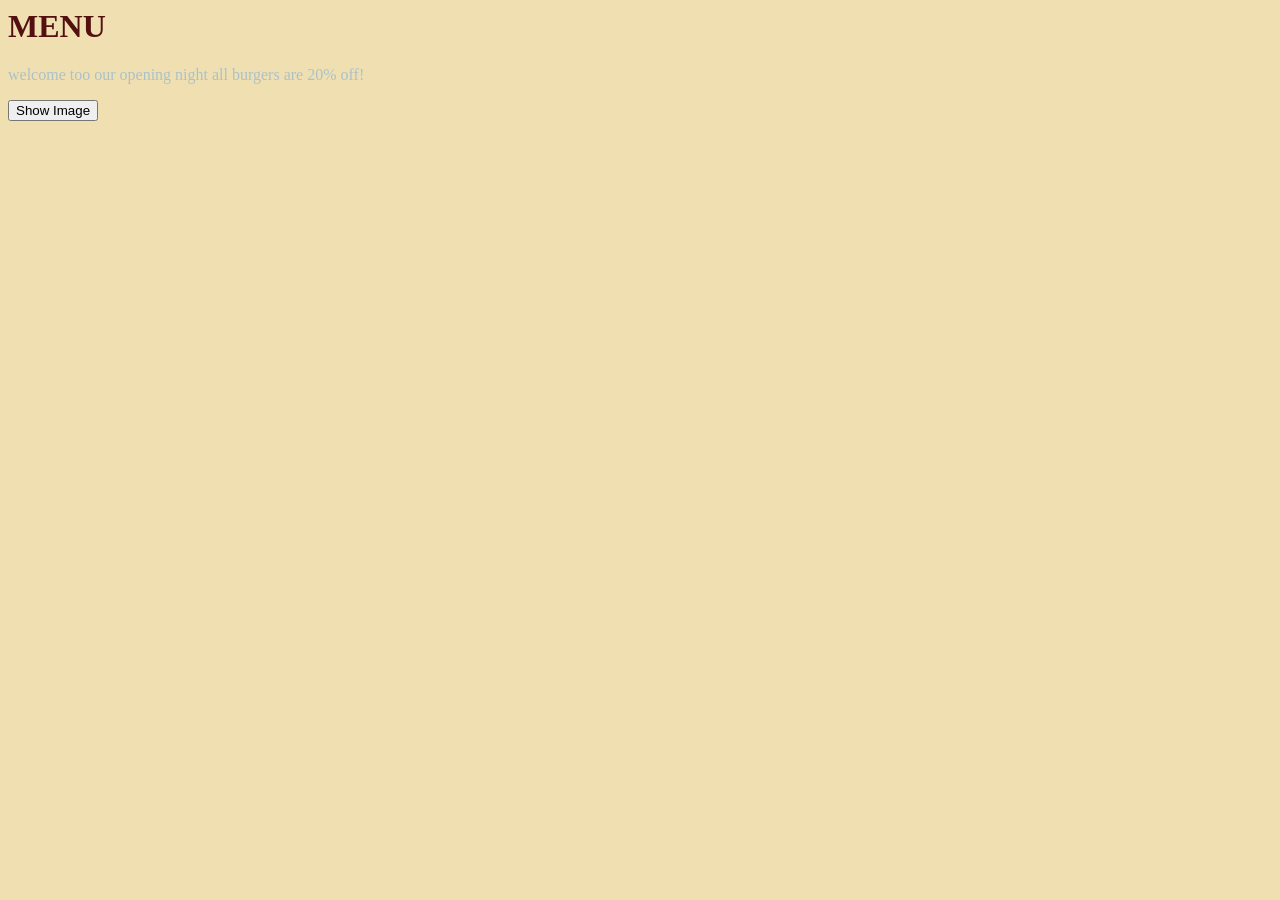
==== mineral.html @ 2a8707dd "Fix image display and button functionality in mineral.html" ====
<html>
  <head>
    <link rel = "stylesheet" href="Mineral.css">
    
    <title> Joes Menu </title>
  </head>
  <body>
    <h1>MENU</h1>
    <p>welcome too our opening night all burgers are 20% off!</p>
     <img id="sbm" src="scary_bee_man.png"
     alt="lowkey theres a scary bee on ur screen rn"
     style="width:1024px;height:473px;display:none;">

    <button type="button" onclick="show()" id="showButton">
        Show Image
    </button>

    <script>
        function show() {
            document.getElementById("sbm").style.display = "block";
        }
    </script>
  </body>
  
</html>
---- Mineral.css ----
body {
    background-color: #F0E0B1;
}
h1 {
    color: #521010;
}
p {
    color: #ABC1C9;
}
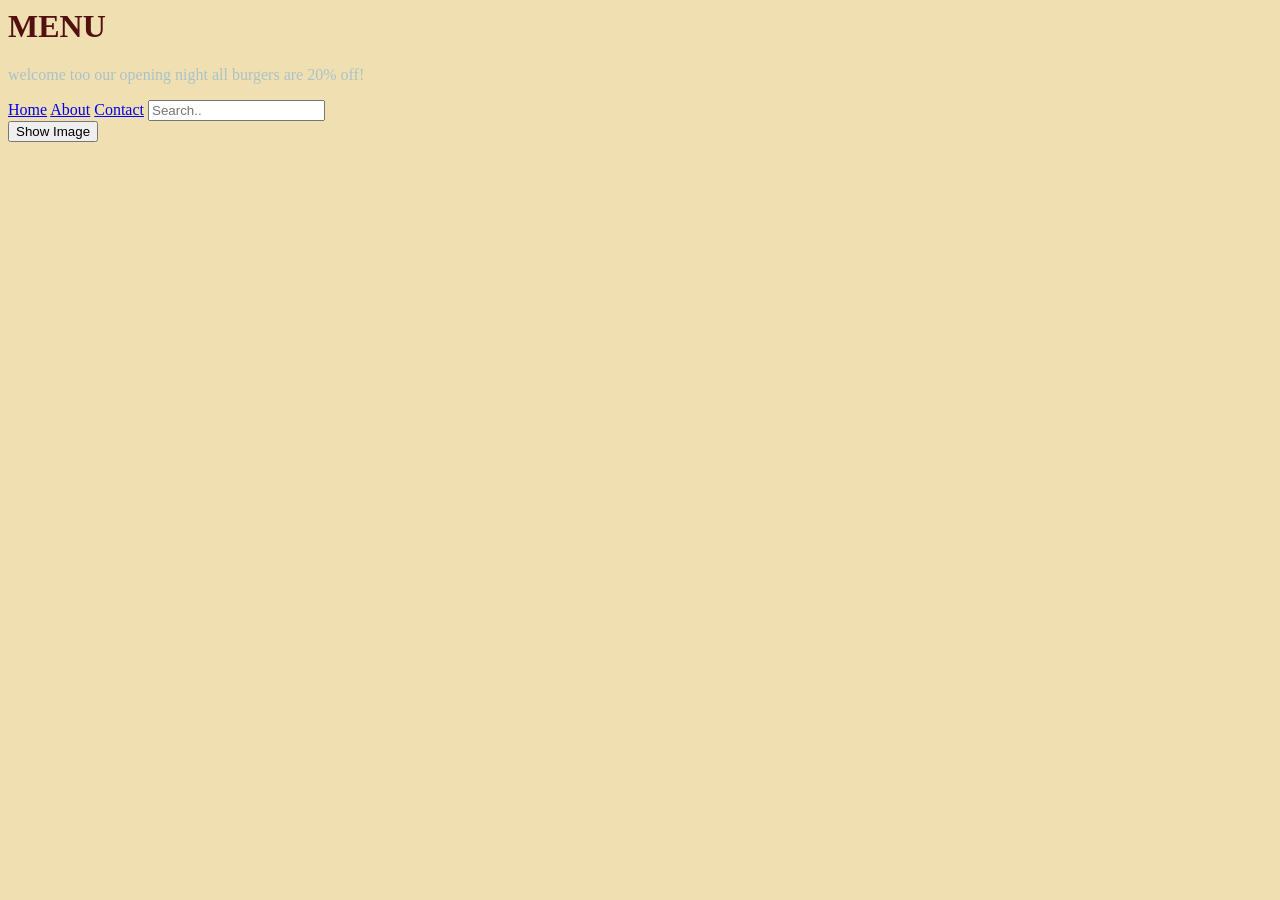
==== commit 34b8e819: "Enhance menu with navigation and search functionality Added navigation links and search input to the" ====
--- a/mineral.html
+++ b/mineral.html
@@ -7,7 +7,13 @@
   <body>
     <h1>MENU</h1>
     <p>welcome too our opening night all burgers are 20% off!</p>
-     <img id="sbm" src="scary_bee_man.png"
+    <div class="topnav">
+  <a class="active" href="#home">Home</a>
+  <a href="#about">About</a>
+  <a href="#contact">Contact</a>
+  <input type="text" placeholder="Search..">
+</div>
+     <img id="sbm" src="scary bee man.jpeg"
      alt="lowkey theres a scary bee on ur screen rn"
      style="width:1024px;height:473px;display:none;">
 
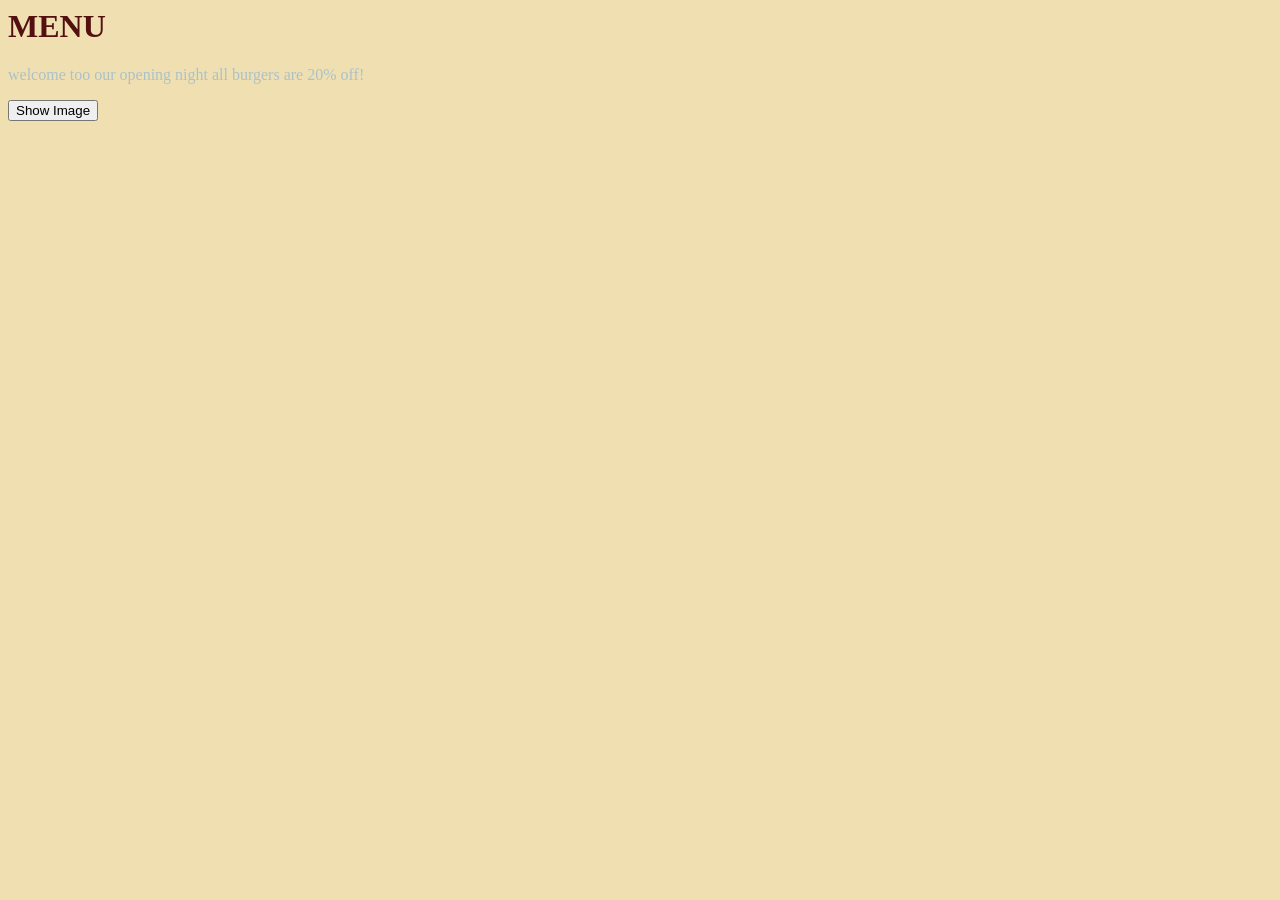
==== commit 7582483c: "Update mineral.html" ====
--- a/mineral.html
+++ b/mineral.html
@@ -7,12 +7,7 @@
   <body>
     <h1>MENU</h1>
     <p>welcome too our opening night all burgers are 20% off!</p>
-    <div class="topnav">
-  <a class="active" href="#home">Home</a>
-  <a href="#about">About</a>
-  <a href="#contact">Contact</a>
-  <input type="text" placeholder="Search..">
-</div>
+ 
      <img id="sbm" src="scary bee man.jpeg"
      alt="lowkey theres a scary bee on ur screen rn"
      style="width:1024px;height:473px;display:none;">
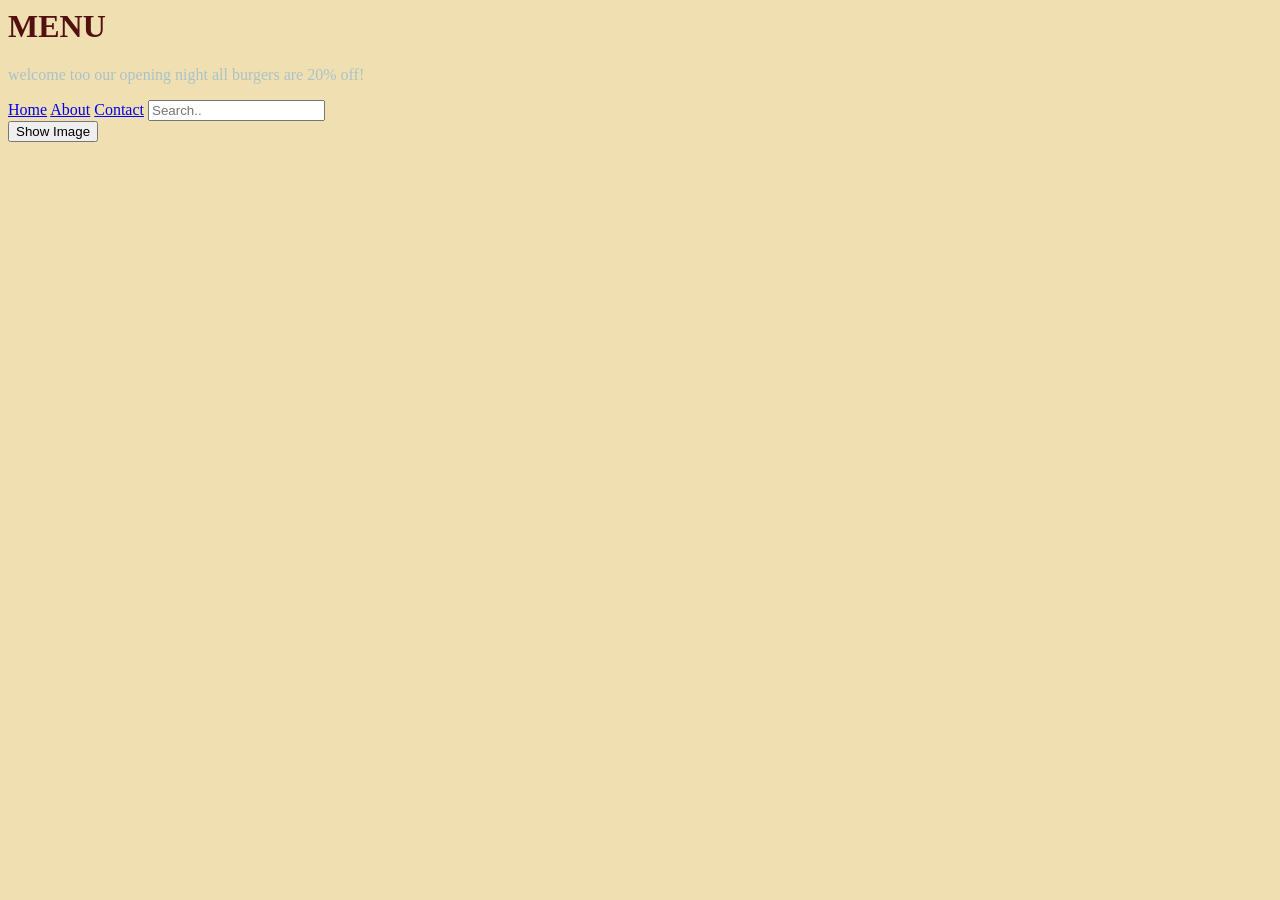
==== commit 52b33e68: "Update mineral.html" ====
--- a/mineral.html
+++ b/mineral.html
@@ -7,7 +7,12 @@
   <body>
     <h1>MENU</h1>
     <p>welcome too our opening night all burgers are 20% off!</p>
- 
+ <div class="topnav">
+  <a class="active" href="#home">Home</a>
+  <a href="#about">About</a>
+  <a href="#contact">Contact</a>
+  <input type="text" placeholder="Search..">
+</div>
      <img id="sbm" src="scary bee man.jpeg"
      alt="lowkey theres a scary bee on ur screen rn"
      style="width:1024px;height:473px;display:none;">
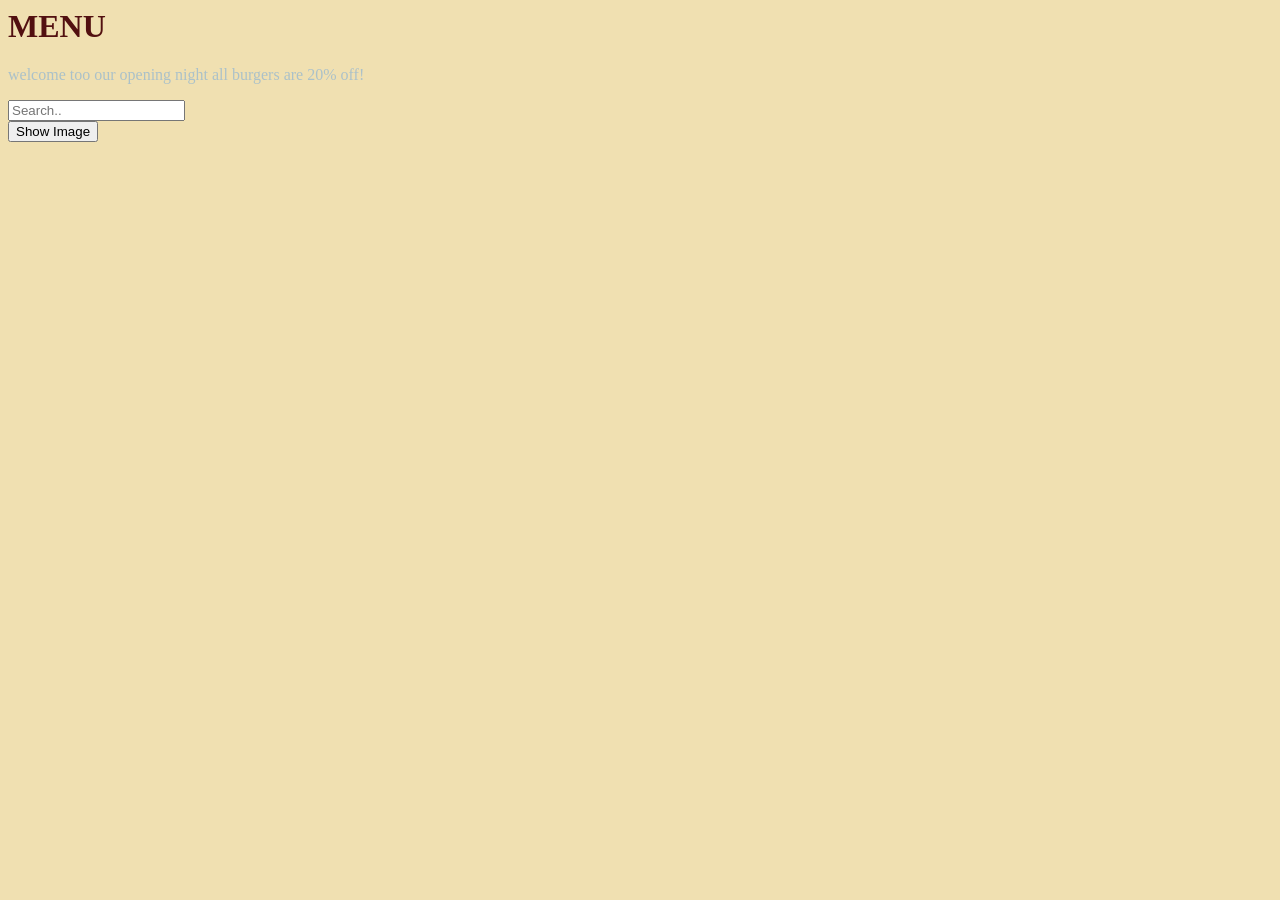
==== commit 0b332db3: "Remove navigation links from mineral.html Removed navigation links from the menu." ====
--- a/mineral.html
+++ b/mineral.html
@@ -8,9 +8,6 @@
     <h1>MENU</h1>
     <p>welcome too our opening night all burgers are 20% off!</p>
  <div class="topnav">
-  <a class="active" href="#home">Home</a>
-  <a href="#about">About</a>
-  <a href="#contact">Contact</a>
   <input type="text" placeholder="Search..">
 </div>
      <img id="sbm" src="scary bee man.jpeg"
